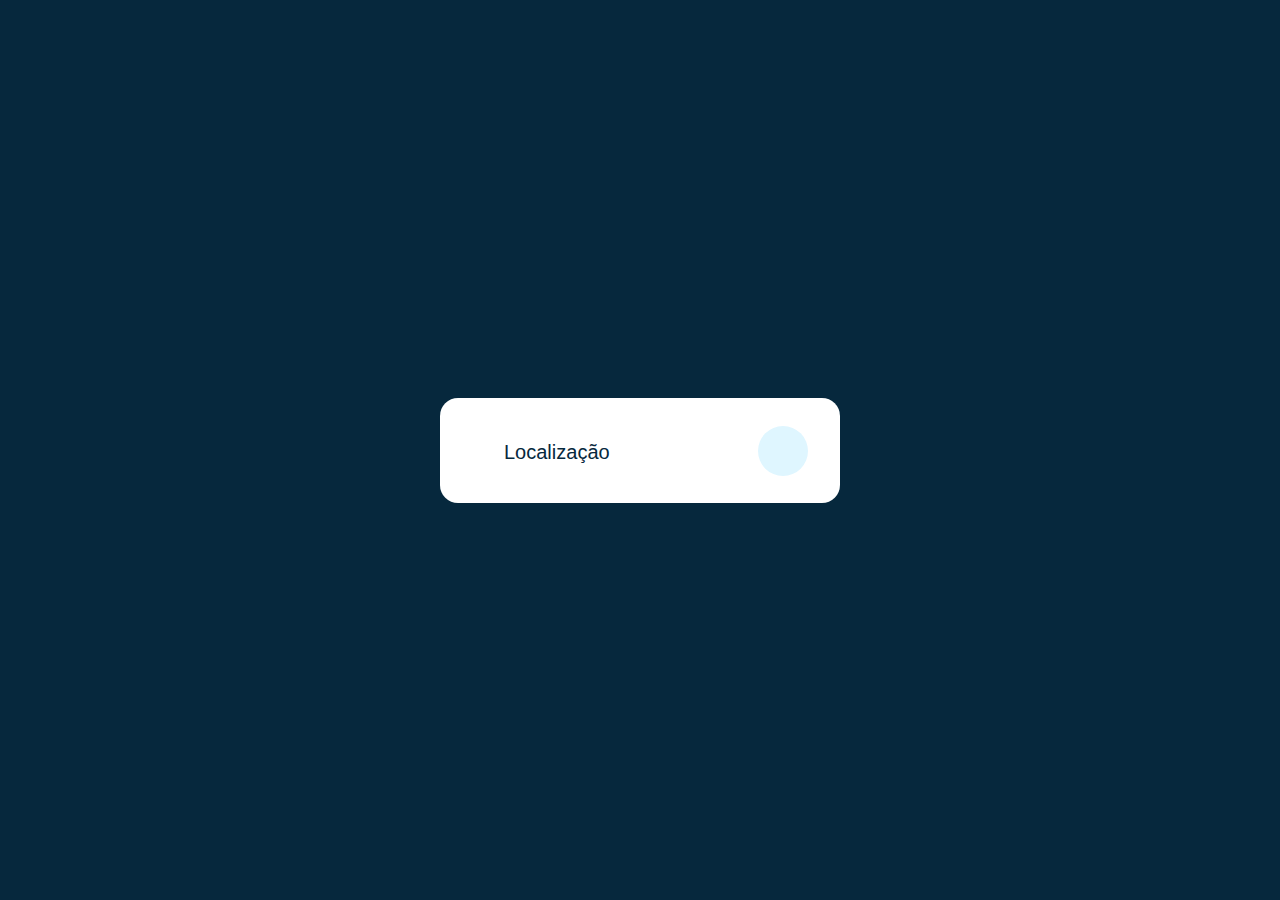
==== index.html @ 3f25f3cc "Project creation" ====
<!DOCTYPE html>
<html lang="en">
<head>
    <meta charset="UTF-8">
    <meta http-equiv="X-UA-Compatible" content="IE=edge">
    <meta name="viewport" content="width=device-width, initial-scale=1.0">
    <link rel="stylesheet" href="style/style.css">
    <title>App de Clima</title>
</head>
<body>
    <div class="container">
        <div class="search-box">
            <i class="fa-solid fa-location-dot"></i>
            <input type="text" placeholder="Localização">
            <button class="fa-solid fa-magnifying-glass"></button>
        </div>

        <div class="not-found">
            <img src="images/404.png">
            <p>Localização inválida!/</p>
        </div>

        <div class="weather-box">
            <img src="">
            <p class="temperature"></p>
            <p class="description"></p>
        </div>

        <div class="weather-details">
            <div class="humidity">
                <i class="fa-solid fa-water"></i>
                <div class="text">
                    <span class="humiditySpan"></span>
                    <p>Umidade</p>
                </div>
            </div>
            <div class="wind">
                <i class="fa-solid fa-wind"></i>
                <div class="text">
                    <span></span>
                    <p>Velocidade do vento</p>
                </div>
            </div>
        </div>

    </div>


    <script src="https://kit.fontawesome.com/7c8801c017.js" crossorigin="anonymous"></script>
    <script src="script/script.js"></script>
</body>
</html>
---- style/style.css ----
*{
    margin: 0;
    padding: 0;
    border: 0;
    outline: none;
    box-sizing: border-box;
}

body{
    height: 100vh;
    display: flex;
    align-items: center;
    justify-content: center;
    background: #06283D;
}

.container{
    position: relative;
    width: 400px;
    height: 105px;
    background: #fff;
    padding: 28px 32px;
    overflow: hidden;
    border-radius: 18px;
    font-family: 'Roboto', sans-serif;
    transition: 0.6s ease-out;
}

.search-box{
    width: 100%;
    height: min-content;
    display: flex;
    align-items: center;
    justify-content: space-between;
}

.search-box input{
    color: #06283D;
    width: 80%;
    font-size: 24px;
    font-weight: 500;
    text-transform: uppercase;
    padding-left: 32px;
}

.search-box input::placeholder{
    font-size: 20px;
    font-weight: 500;
    color: #06283D;
    text-transform: capitalize;
}

.search-box button{
    cursor: pointer;
    width: 50px;
    height: 50px;
    color: #06283D;
    background: #dff6ff;
    border-radius: 50%;
    font-size: 22px;
    transition: 0.4s ease;
}

.search-box button:hover{
    color: #fff;
    background: #06283D;
}

.search-box i{
    position: absolute;
    color: #06283D;
    font-size: 28px;
}

.weather-box{
    text-align: center;
}

.weather-box img{
    width: 60%;
    margin-top: 30px;
}

.weather-box .temperature{
    position: relative;
    color: #06283D;
    font-size: 4rem;
    font-weight: 800;
    margin-top: 30px;
    margin-left: -16px;
}

.weather-box .temperature span{
    position: absolute;
    margin-left: 4px;
    font-size: 1.5rem;
}

.weather-box .description{
    color: #06283D;
    font-size: 22px;
    font-weight: 500;
    text-transform: capitalize;
}

.weather-details{
    width: 100%;
    display: flex;
    justify-content: space-between;
    margin-top: 30px;
}

.weather-details .humidity, .weather-details .wind{
    display: flex;
    align-items: center;
    width: 50%;
    height: 100px;
}

.weather-details .humidity{
    padding-left: 20px;
    justify-content: flex-start;
}

.weather-details .wind{
    padding-right: 20px;
    justify-content: flex-end;
}

.weather-details i{
    color: #06283D;
    font-size: 26px;
    margin-right: 10px;
    margin-top: 6px;
}

.weather-details span{
    color: #06283D;
    font-size: 22px;
    font-weight: 500;
}

.weather-details p{
    color: #06283D;
    font-size: 14px;
    font-weight: 500;
}

.not-found{
    width: 100%;
    text-align: center;
    margin-top: 50px;
    scale: 0;
    opacity: 0;
    display: none;
}

.not-found img{
    width: 70%;
}

.not-found p{
    color: #06283D;
    font-size: 22px;
    font-weight: 500;
    margin-top: 12px;
}

.weather-box, .weather-details{
    scale: 0;
    opacity: 0;
}

.fadeIn{
    animation: 0.5s fadeIn forwards;
    animation-delay: 0.5s;
}

@keyframes fadeIn{
    to {
        scale: 1;
        opacity: 1;
    }
}
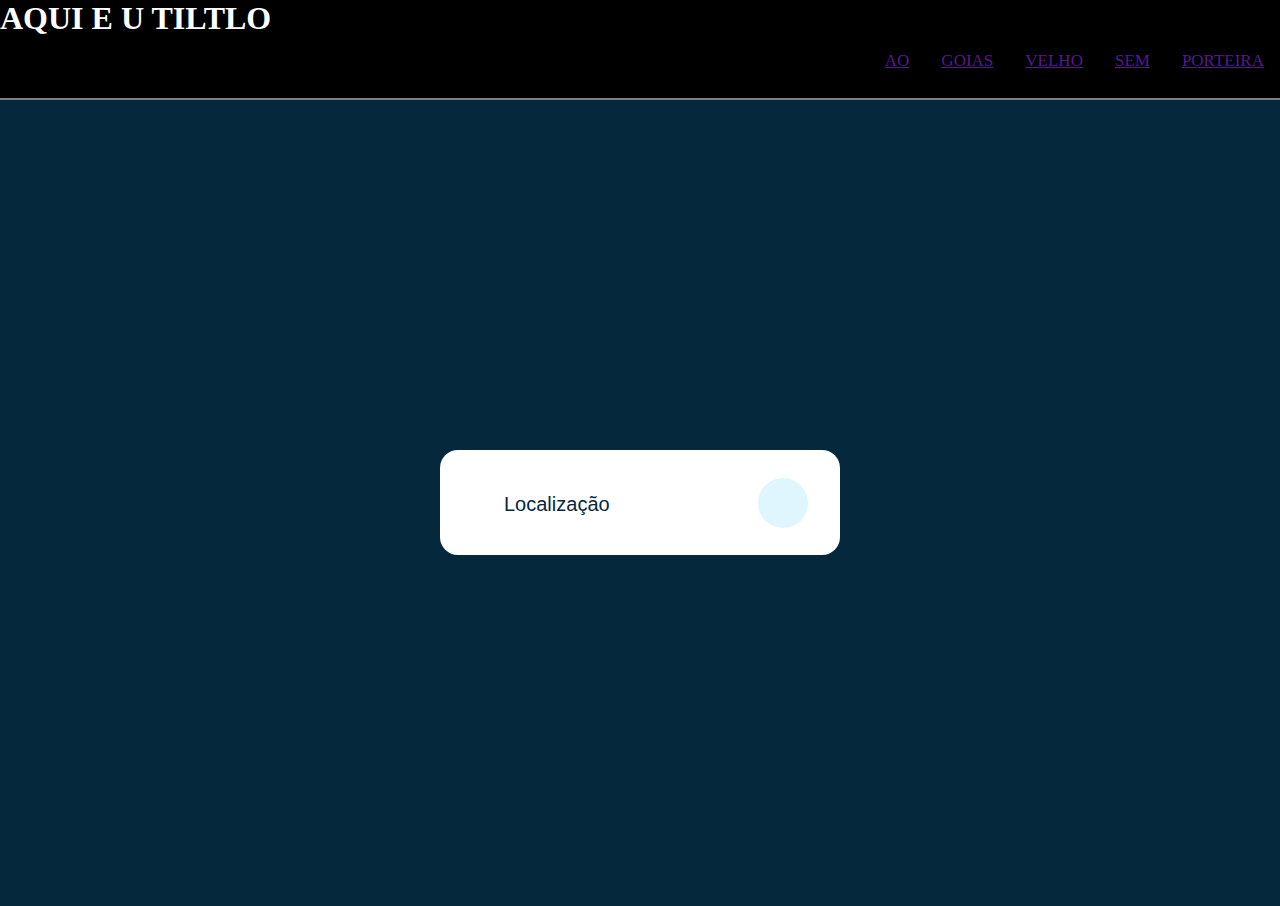
==== commit 96be637e: "Navbar creation" ====
--- a/index.html
+++ b/index.html
@@ -8,41 +8,61 @@
     <title>App de Clima</title>
 </head>
 <body>
-    <div class="container">
-        <div class="search-box">
-            <i class="fa-solid fa-location-dot"></i>
-            <input type="text" placeholder="Localização">
-            <button class="fa-solid fa-magnifying-glass"></button>
+
+    <nav class="header">
+
+        <h1 class="titulo">AQUI E U TILTLO</h1>
+
+        <div class="menuBox">
+            <ul class="menu">
+                <li class="listItem"><a href="" target="_blank" rel="noopener noreferrer">AO</a></li>
+                <li class="listItem"><a href="" target="_blank" rel="noopener noreferrer">GOIAS</a></li>
+                <li class="listItem"><a href="" target="_blank" rel="noopener noreferrer">VELHO</a></li>
+                <li class="listItem"><a href="" target="_blank" rel="noopener noreferrer">SEM</a></li>
+                <li class="listItem"><a href="" target="_blank" rel="noopener noreferrer">PORTEIRA</a></li>
+            </ul>
         </div>
+    </nav>
 
-        <div class="not-found">
-            <img src="images/404.png">
-            <p>Localização inválida!/</p>
-        </div>
 
-        <div class="weather-box">
-            <img src="">
-            <p class="temperature"></p>
-            <p class="description"></p>
-        </div>
 
-        <div class="weather-details">
-            <div class="humidity">
-                <i class="fa-solid fa-water"></i>
-                <div class="text">
-                    <span class="humiditySpan"></span>
-                    <p>Umidade</p>
+    <div class="container-body">
+        <div class="container">
+            <div class="search-box">
+                <i class="fa-solid fa-location-dot"></i>
+                <input type="text" placeholder="Localização">
+                <button class="fa-solid fa-magnifying-glass"></button>
+            </div>
+
+            <div class="not-found">
+                <img src="images/404.png">
+                <p>Localização inválida!/</p>
+            </div>
+
+            <div class="weather-box">
+                <img src="">
+                <p class="temperature"></p>
+                <p class="description"></p>
+            </div>
+
+            <div class="weather-details">
+                <div class="humidity">
+                    <i class="fa-solid fa-water"></i>
+                    <div class="text">
+                        <span class="humiditySpan"></span>
+                        <p>Umidade</p>
+                    </div>
+                </div>
+                <div class="wind">
+                    <i class="fa-solid fa-wind"></i>
+                    <div class="text">
+                        <span></span>
+                        <p>Velocidade do vento</p>
+                    </div>
                 </div>
             </div>
-            <div class="wind">
-                <i class="fa-solid fa-wind"></i>
-                <div class="text">
-                    <span></span>
-                    <p>Velocidade do vento</p>
-                </div>
-            </div>
+
         </div>
-
     </div>
 
 
--- a/style/style.css
+++ b/style/style.css
@@ -6,8 +6,32 @@
     box-sizing: border-box;
 }
 
-body{
-    height: 100vh;
+.header{
+    background-color: black;
+    color: white;
+    height: 100px;
+    border-bottom: 2px solid gray;
+}
+
+.menuBox{
+    display: flex;
+    align-items: center;
+    justify-content: right;
+}
+
+.listItem{
+    float: left;
+    color: #f2f2f2;
+    text-align: center;
+    padding: 14px 16px;
+    font-size: 17px;
+    list-style-type: none;
+    text-decoration: none;
+    color: white;
+}
+
+.container-body{
+    height: 89.5vh;
     display: flex;
     align-items: center;
     justify-content: center;
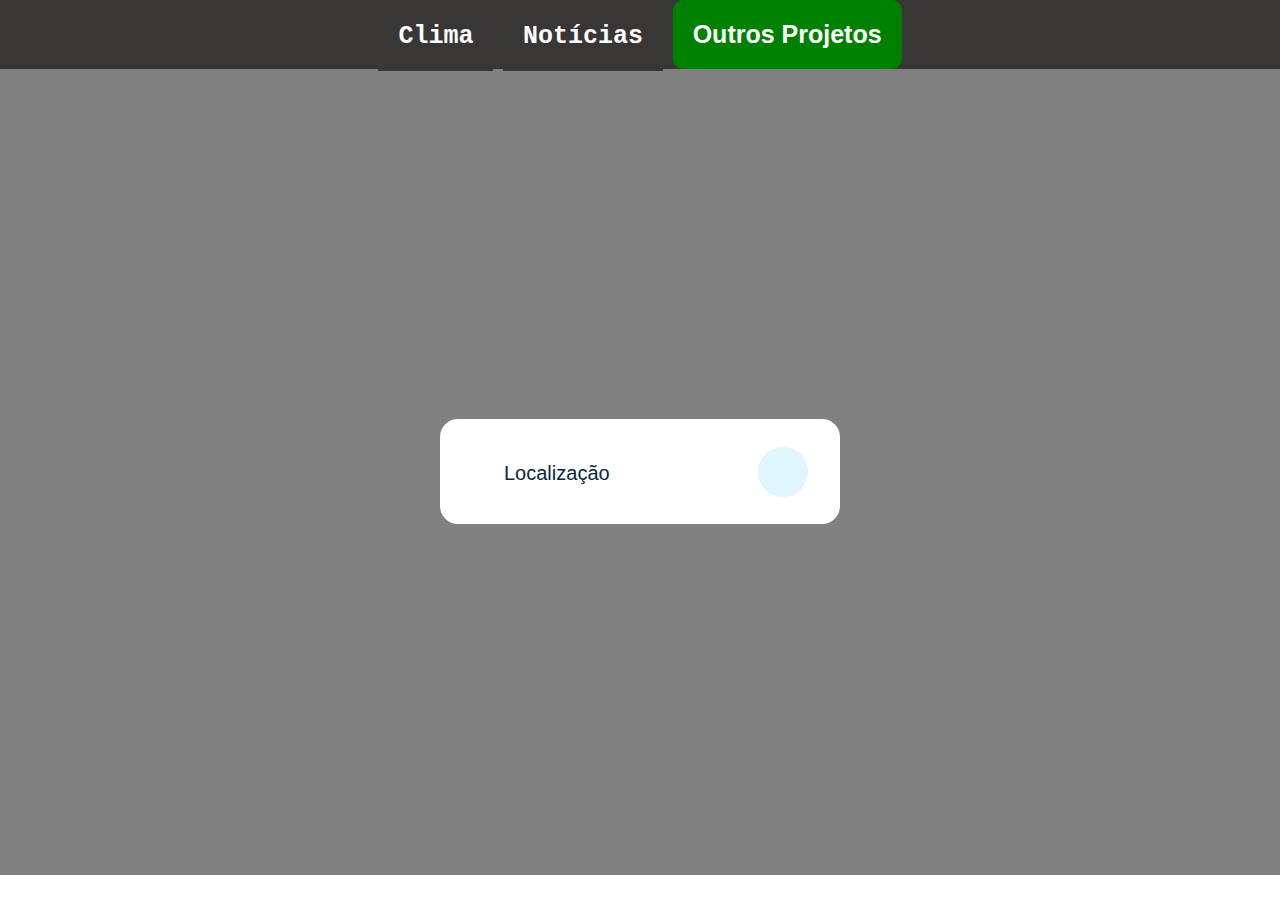
==== commit 015bbc0a: "finishing project" ====
--- a/index.html
+++ b/index.html
@@ -6,25 +6,14 @@
     <meta name="viewport" content="width=device-width, initial-scale=1.0">
     <link rel="stylesheet" href="style/style.css">
     <title>App de Clima</title>
+    <link rel="shortcut icon" href="images/weather-icon.jpg" type="image/x-icon">
+    <script src="https://code.jquery.com/jquery-3.6.0.min.js"></script>
+    <script src="script/header-script.js"></script>
+
 </head>
 <body>
 
-    <nav class="header">
-
-        <h1 class="titulo">AQUI E U TILTLO</h1>
-
-        <div class="menuBox">
-            <ul class="menu">
-                <li class="listItem"><a href="" target="_blank" rel="noopener noreferrer">AO</a></li>
-                <li class="listItem"><a href="" target="_blank" rel="noopener noreferrer">GOIAS</a></li>
-                <li class="listItem"><a href="" target="_blank" rel="noopener noreferrer">VELHO</a></li>
-                <li class="listItem"><a href="" target="_blank" rel="noopener noreferrer">SEM</a></li>
-                <li class="listItem"><a href="" target="_blank" rel="noopener noreferrer">PORTEIRA</a></li>
-            </ul>
-        </div>
-    </nav>
-
-
+    <div id="header-container"></div>
 
     <div class="container-body">
         <div class="container">
--- a/style/style.css
+++ b/style/style.css
@@ -35,7 +35,9 @@
     display: flex;
     align-items: center;
     justify-content: center;
-    background: #06283D;
+    background: gray;
+    margin-top: 0;
+    
 }
 
 .container{
@@ -48,6 +50,7 @@
     border-radius: 18px;
     font-family: 'Roboto', sans-serif;
     transition: 0.6s ease-out;
+    margin: 0;
 }
 
 .search-box{
@@ -205,4 +208,8 @@
         scale: 1;
         opacity: 1;
     }
+}
+
+a{
+    text-decoration: none;
 }